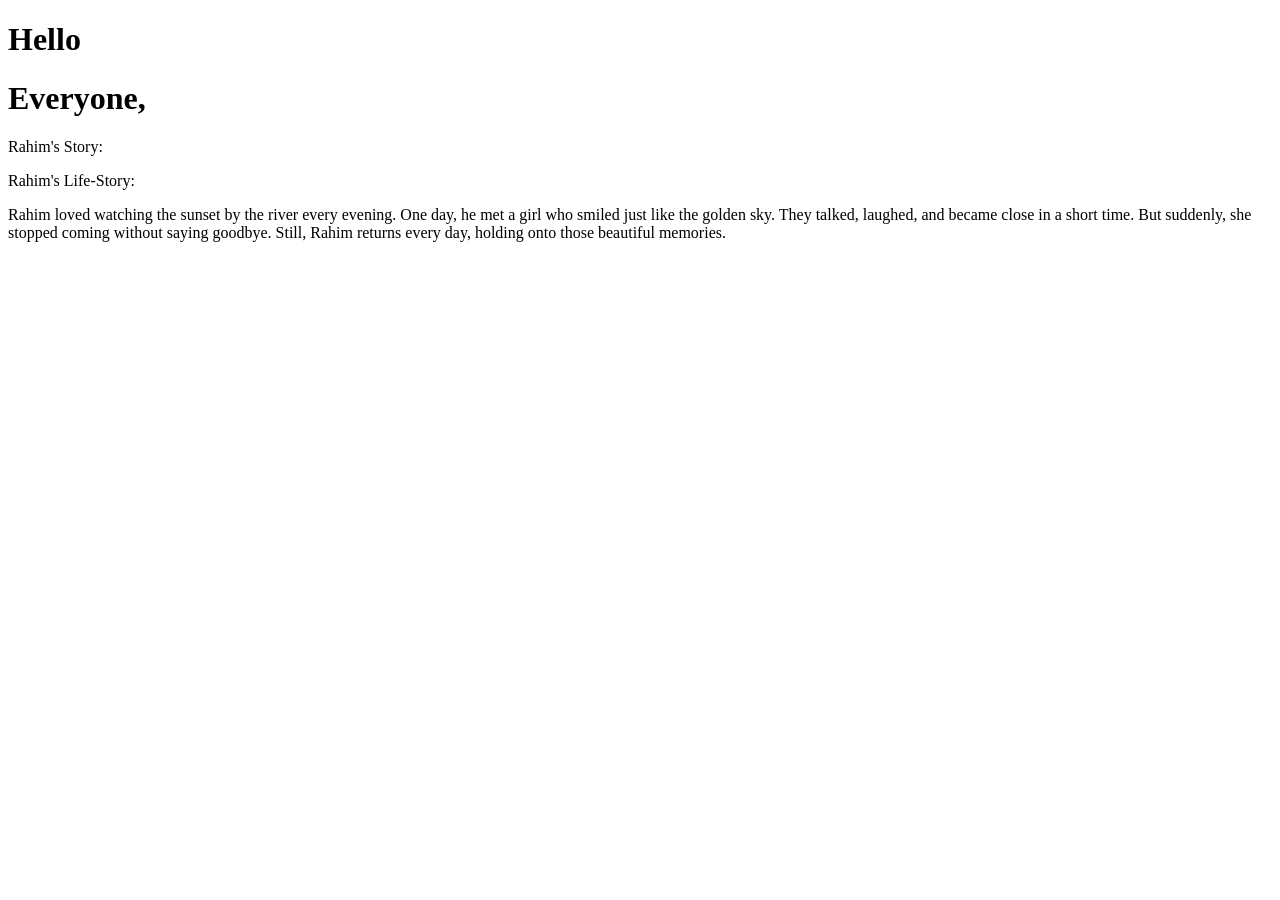
==== Selector_CSS/ndex.html @ 9a8299a1 "Selector.css" ====
<!DOCTYPE html>
<html leng="en">
  <head>
<meta charset="UTF-8">
<meta name="viewport" content="width-device-width, initial-serial=1.0">
<title>Document</title>
<link rel="stylesheet" href="stylesheet.css">

  </head>
  <body>
    <h1>Hello</h1>
    <h1>Everyone,</h1>
    <div class="First-div"></div>
    <div> <p>Rahim's Story:</p> </div>
     <div> <p class="Life-Story" >Rahim's Life-Story:</p> </div>
     
     <p>Rahim loved watching the sunset by the river every evening.
      One day, he met a girl who smiled just like the golden sky.
      They talked, laughed, and became close in a short time.
      But suddenly, she stopped coming without saying goodbye.
      Still, Rahim returns every day, holding onto those beautiful memories.
     </p>
  </body>
</html>
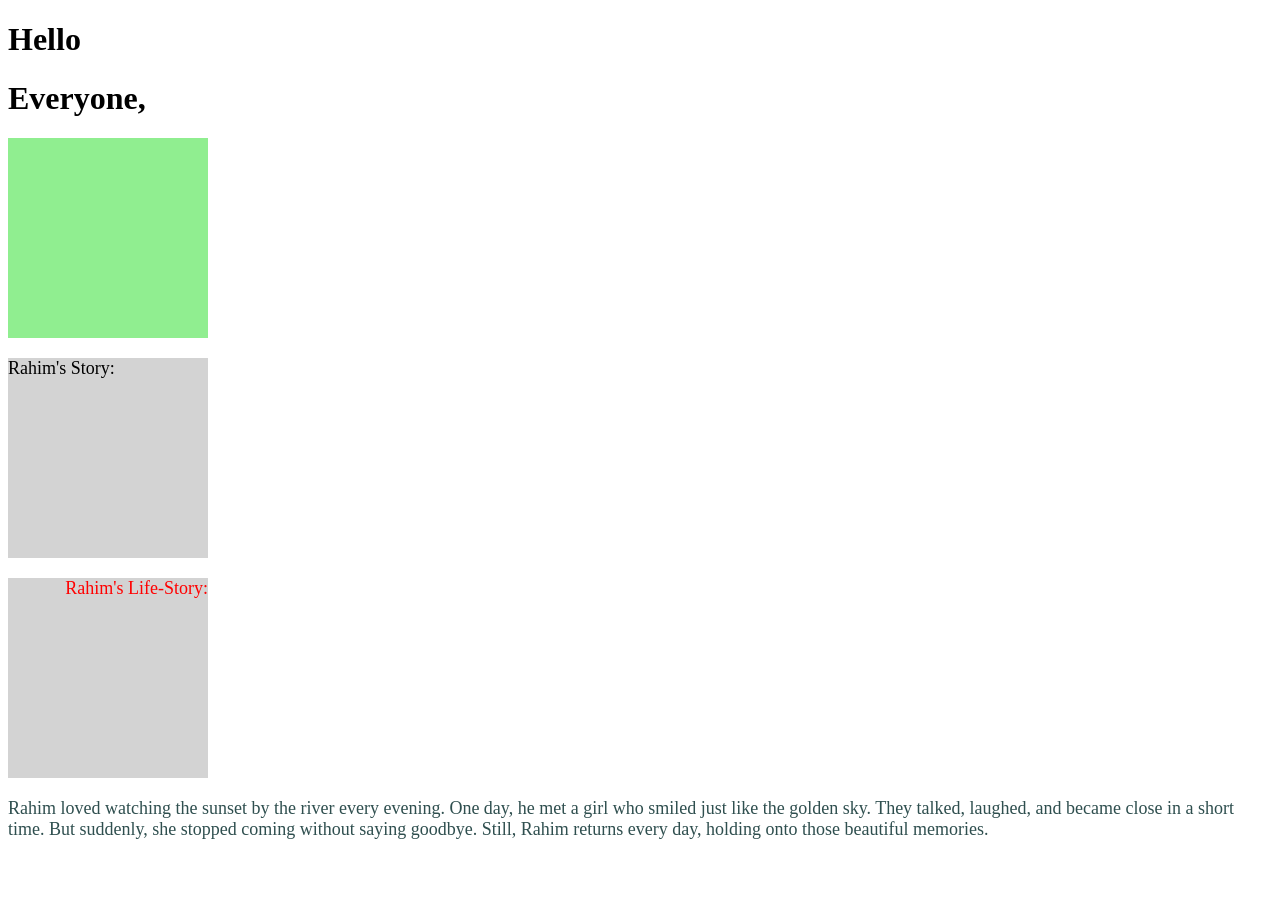
==== commit f1a98825: "Selector.css" ====
--- a/Selector_CSS/ndex.html
+++ b/Selector_CSS/ndex.html
@@ -4,7 +4,7 @@
 <meta charset="UTF-8">
 <meta name="viewport" content="width-device-width, initial-serial=1.0">
 <title>Document</title>
-<link rel="stylesheet" href="stylesheet.css">
+<link rel="stylesheet" href="styesheetl.css">
 
   </head>
   <body>
--- a/Selector_CSS/styesheetl.css
+++ b/Selector_CSS/styesheetl.css
@@ -0,0 +1,22 @@
+p{
+color:darkslategray;
+font-size:18px;
+}
+div{
+width:200px;
+height:200px;
+background-color:lightgray;
+margin-bottom:20px;
+}
+div p{
+  color:black;
+}
+.Life-Story{
+  color:red;
+  text-align:right;
+
+}
+.First-div {
+  background-color:lightgreen;
+  color:white;
+}
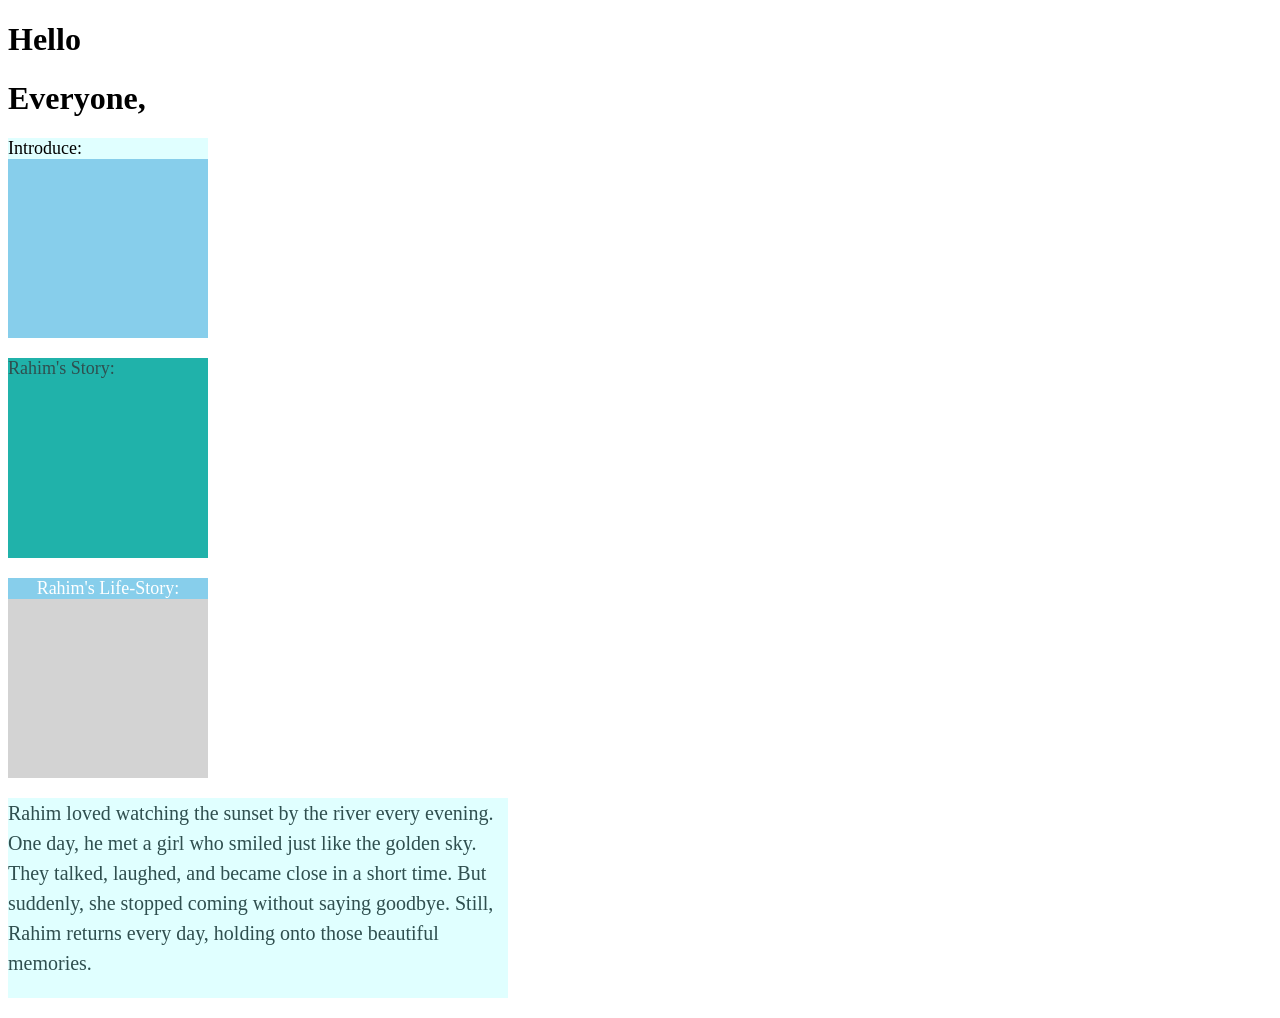
==== commit ca00e2bf: "selector practice.css" ====
--- a/Selector_CSS/ndex.html
+++ b/Selector_CSS/ndex.html
@@ -10,15 +10,18 @@
   <body>
     <h1>Hello</h1>
     <h1>Everyone,</h1>
-    <div class="First-div"></div>
-    <div> <p>Rahim's Story:</p> </div>
+    <div class="First-div">
+      <p>Introduce:</p>
+    
+    </div>
+    <div> <p class="text-part">Rahim's Story:</p> </div>
      <div> <p class="Life-Story" >Rahim's Life-Story:</p> </div>
-     
-     <p>Rahim loved watching the sunset by the river every evening.
+     <div>
+     <p class="text-style">Rahim loved watching the sunset by the river every evening.
       One day, he met a girl who smiled just like the golden sky.
       They talked, laughed, and became close in a short time.
       But suddenly, she stopped coming without saying goodbye.
       Still, Rahim returns every day, holding onto those beautiful memories.
-     </p>
+     </p> </div>
   </body>
 </html>
--- a/Selector_CSS/styesheetl.css
+++ b/Selector_CSS/styesheetl.css
@@ -10,13 +10,30 @@
 }
 div p{
   color:black;
+  background:lightcyan;
 }
 .Life-Story{
-  color:red;
-  text-align:right;
+  background-color:skyblue;
+  color:white;
+  
+  text-align:center;
 
 }
 .First-div {
-  background-color:lightgreen;
+  background-color:skyblue;
   color:white;
+  text-align:left;
+}
+.text-style{
+  width:500px;
+ height:200px;
+  color:darkslategrey;
+  font-size:20px;
+  line-height:1.5em;
+}
+.text-part {
+  background-color:lightseagreen;
+  width:200px;
+  height:200px;
+  color:darkslategray
 }
